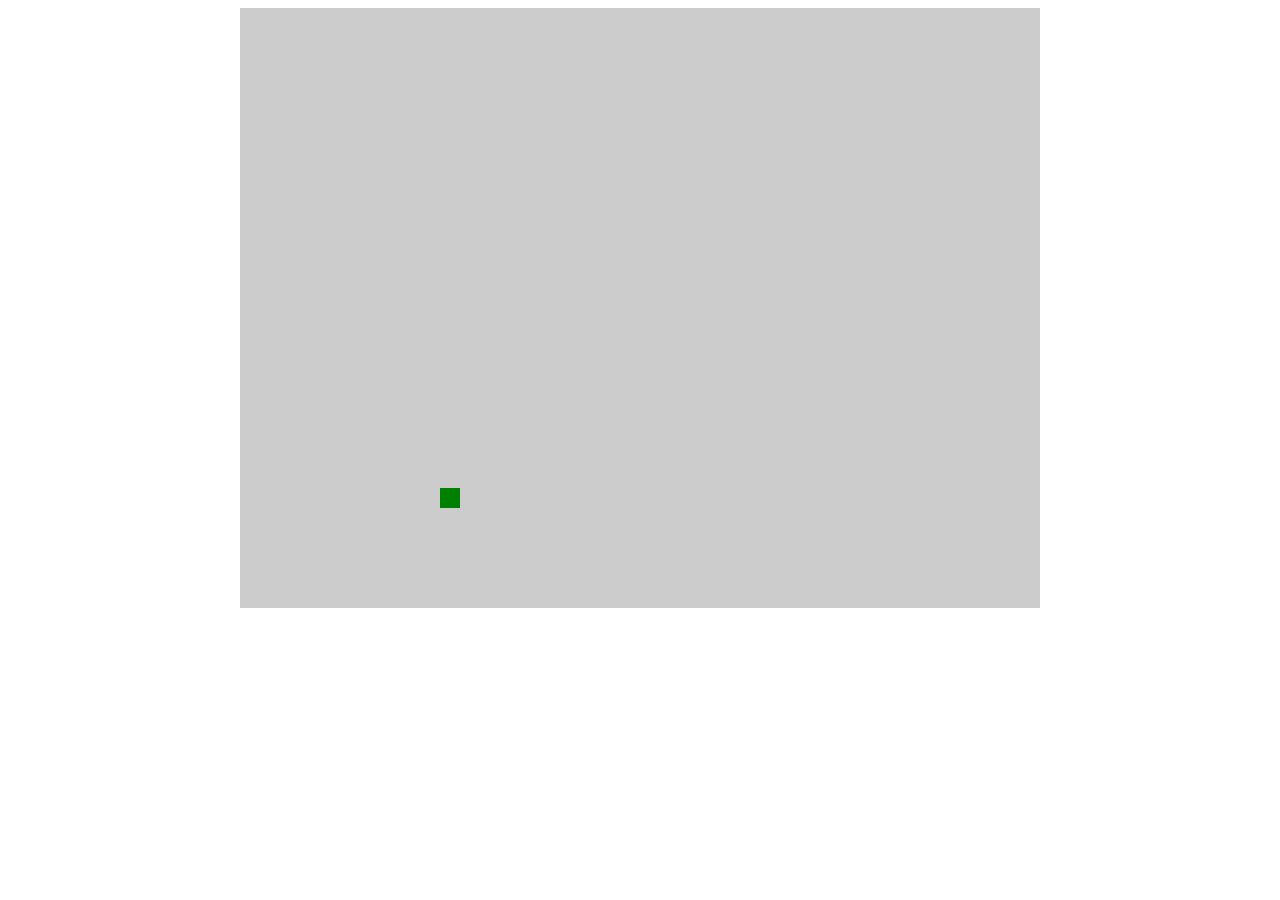
==== html/snake.html @ 9708fab6 "继续完善" ====
<!DOCTYPE html>
<html lang="en">

<head>
    <meta charset="UTF-8">
    <meta name="viewport" content="width=device-width, initial-scale=1.0">
    <meta http-equiv="X-UA-Compatible" content="ie=edge">
    <link rel="shortcut icon" href="../xiakecp_favicon.ico" type="image/x-icon" />
    <title>贪吃蛇</title>
    <style>
        .map {
            width: 800px;
            height: 600px;
            margin-left: 50%;
            background-color: #ccc;
            position: relative;
            transform: translateX(-50%);
        }
    </style>
</head>

<body>
    <!-- 地图 -->
    <div class="map">

    </div>

    <script>
        //自调用函数
        (function () {
            let elements = [];//保存每个小方块食物
            function food(x, y, width, height, color) {
                this.x = x || 0;
                this.y = y || 0;
                this.width = width || 20;
                this.height = height || 20;
                this.color = color || 'green';
            }
            //为原型添加初始化方法（作用：在页面上显示食物)
            food.prototype.init = function (map) {
                //先删除小食物
                remove();
                //创建食物
                //创建div
                let div = document.createElement('div');
                //把div加到map中
                map.appendChild(div);
                //设置div样式
                div.style.width = this.width + 'px';
                div.style.height = this.height + 'px';
                div.style.backgroundColor = this.color;
                //先脱离文档流
                div.style.position = 'absolute';
                //随机横纵坐标
                this.x = parseInt(Math.random() * (map.offsetWidth / this.width)) * this.width;
                this.y = parseInt(Math.random() * (map.offsetHeight / this.height)) * this.height;
                div.style.left = this.x + 'px';
                div.style.top = this.y + 'px';

                //将div加入到数组elements中
                elements.push(div);
            };

            //私有函数删除食物
            function remove() {
                //elements数组中有食物
                for(var i=0;i<elements.length;i++){
                    var ele=elements[i];
                    //找到父级元素，然后删除元素
                    ele.parentNode.removeChild(ele);
                    //再不elements的这个子元素删除
                    elements.splice(i,1);
                }
            }

            window.food = food;
        }());

        var fd=new food();
        fd.init(document.querySelector('.map'));

    </script>
</body>

</html>
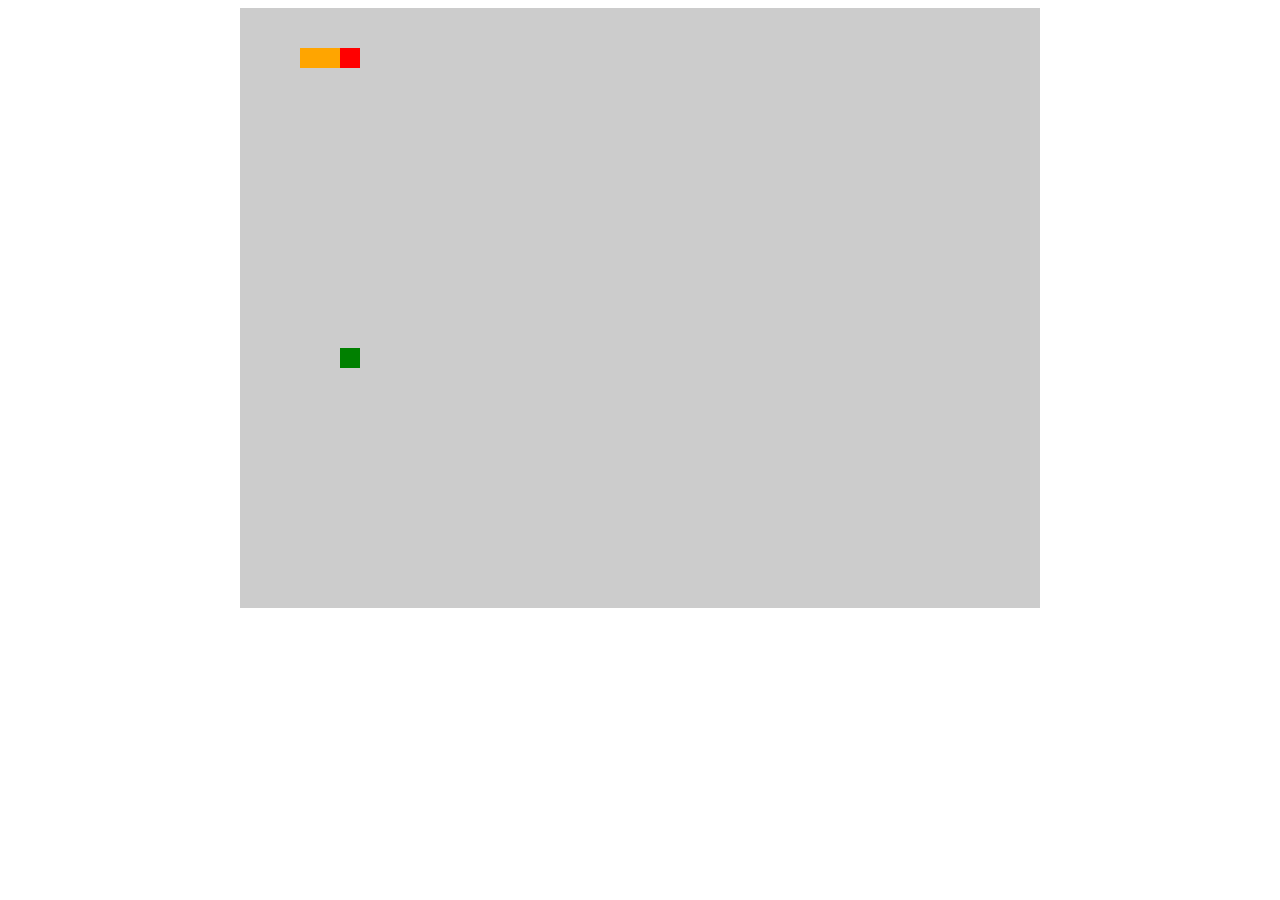
==== commit 969bba47: "补充" ====
--- a/html/snake.html
+++ b/html/snake.html
@@ -26,7 +26,7 @@
     </div>
 
     <script>
-        //自调用函数
+        //自调用函数---食物的
         (function () {
             let elements = [];//保存每个小方块食物
             function food(x, y, width, height, color) {
@@ -64,21 +64,123 @@
             //私有函数删除食物
             function remove() {
                 //elements数组中有食物
-                for(var i=0;i<elements.length;i++){
-                    var ele=elements[i];
+                for (var i = 0; i < elements.length; i++) {
+                    var ele = elements[i];
                     //找到父级元素，然后删除元素
                     ele.parentNode.removeChild(ele);
                     //再不elements的这个子元素删除
-                    elements.splice(i,1);
+                    elements.splice(i, 1);
                 }
             }
 
             window.food = food;
         }());
 
-        var fd=new food();
-        fd.init(document.querySelector('.map'));
+        //自调用函数---小蛇
+        (function () {
+            var elements = [];//存放蛇的每个部位
+            //小蛇的构造函数
+            function snake(width, height, direction) {
+                //蛇的每个部分宽
+                this.width = width || 20;
+                this.height = height || 20;
+                //小蛇的身体
+                this.body = [
+                    { x: 3, y: 2, color: 'red' },
+                    { x: 2, y: 2, color: 'orange' },
+                    { x: 1, y: 2, color: 'orange' },
+                ];
+                //方向
+                this.direction = direction || "right";
+            }
 
+            //为原型添加一个初始化的方法
+            snake.prototype.init = function (map) {
+                remove();
+                //循环遍历创建div
+                for (var i = 0; i < this.body.length; i++) {
+                    var obj = this.body[i];
+                    var div = document.createElement('div');
+                    map.appendChild(div);
+                    //设置div样式
+                    div.style.position = 'absolute';
+                    div.style.width = this.width + 'px';
+                    div.style.height = this.height + 'px';
+                    div.style.left = obj.x * this.width + 'px';
+                    div.style.top = obj.y * this.height + 'px';
+                    div.style.backgroundColor = obj.color;
+
+                    //方向
+
+
+                    //把div加入到elements数组中---目的是为了删除
+                    elements.push(div);
+
+                }
+            }
+
+
+
+
+            //为原型添加方法---让小蛇动起来
+            snake.prototype.move = function (food, map) {
+                //改变小蛇身体的坐标位置
+                var i = this.body.length - 1;
+                for (; i > 0; i--) {
+                    this.body[i].x = this.body[i - 1].x;
+                    this.body[i].y = this.body[i - 1].y;
+                }
+                //判断方向---改变蛇头的坐标
+                switch (this.direction) {
+                    case 'right': this.body[0].x += 1; break;
+                    case 'left': this.body[0].x -= 1; break;
+                    case 'top': this.body[0].y += 1; break;
+                    case 'bottom': this.body[0].y -= 1; break;
+                }
+            };
+            //删除蛇的私有函数
+            function remove() {
+                //获取数组
+                var i = elements.length - 1;
+                for (; i >= 0; i--) {
+                    //先从当前的子元素找到该子元素的父级元素，然后再弄死这个子元素
+                    var ele = elements[i];
+                    //从map地图上删除这个子元素
+                    ele.parentNode.removeChild(ele);
+                    elements.splice(i, 1);
+                }
+            }
+
+            //把snake暴露给window，外部可以访问
+            window.snake = snake;
+        }());
+
+        //自调用函数---游戏对象
+        (function () {
+            var map = document.querySelector('.map');
+            var that = null;
+            //游戏的构造函数
+            function Game(map) {
+                this.food = new food();
+                this.snake = new snake();
+                this.map = map;
+                that = this;
+            };
+            //初始化游戏
+            Game.prototype.init = function () {
+                this.food.init(this.map);
+                this.snake.init(this.map);
+
+                setInterval(function () {
+                    that.snake.init(map);
+                    that.snake.move(that.fd, that.map);
+                }, 200)
+            };
+
+        var gm = new Game(map);
+        gm.init();
+        }());
+      
     </script>
 </body>
 
